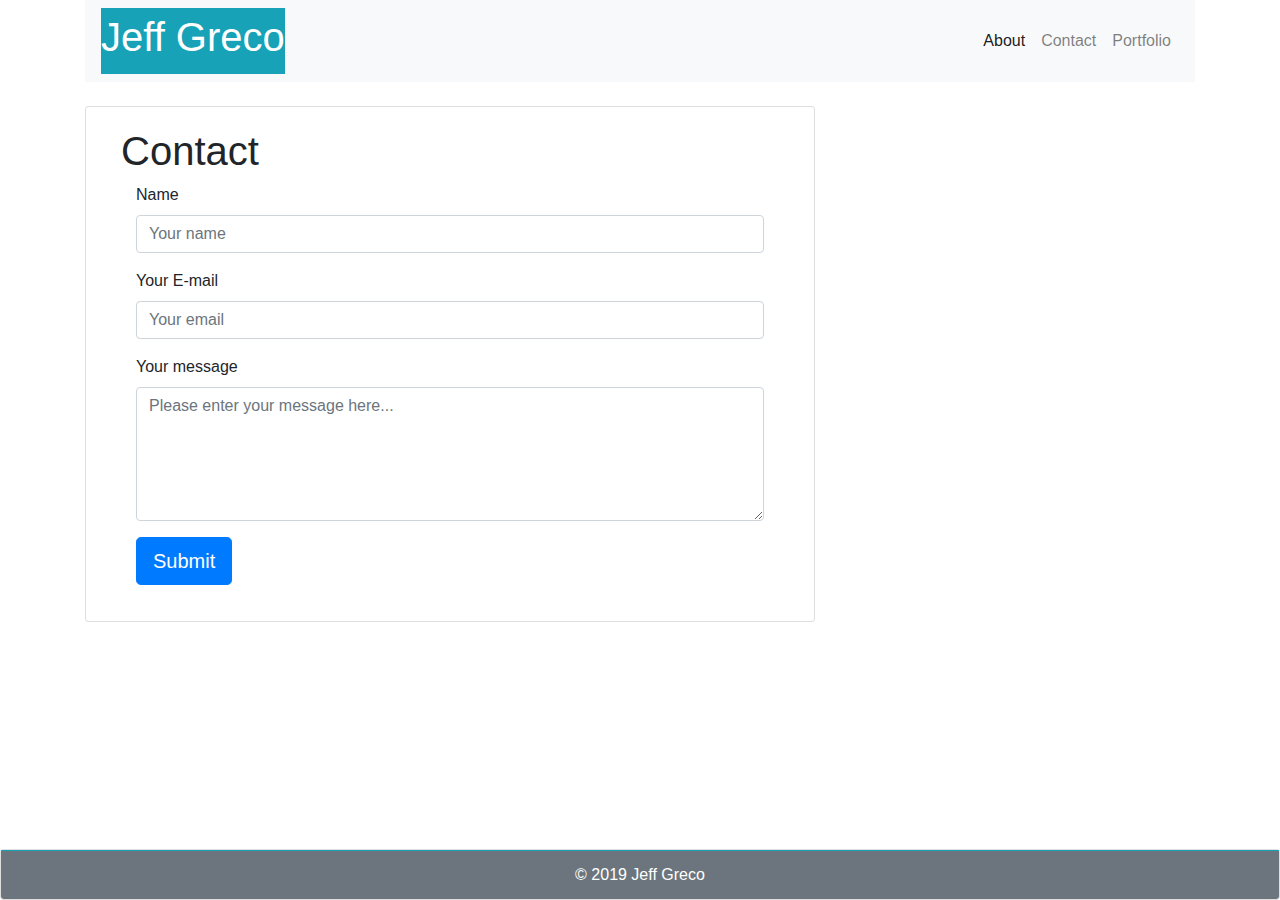
==== contact.html @ 39f517a6 "coded contact.html" ====
<!DOCTYPE html>
<html lang="en">

<head>
    <meta charset="UTF-8">
    <meta name="viewport" content="width=device-width, initial-scale=1.0">
    <meta http-equiv="X-UA-Compatible" content="ie=edge">
    <title>bootstrap-portfolio</title>
    <link rel="stylesheet" href="https://stackpath.bootstrapcdn.com/bootstrap/4.3.1/css/bootstrap.min.css"
        integrity="sha384-ggOyR0iXCbMQv3Xipma34MD+dH/1fQ784/j6cY/iJTQUOhcWr7x9JvoRxT2MZw1T" crossorigin="anonymous">
</head>

<body>

        
<div class="container">
<div class="row">
<div class="col-md-12">
    <nav class="navbar navbar-expand-lg navbar-light bg-light">
        <a class="navbar-brand bg-info text-white" href="index.html">
            <h1>Jeff Greco</h1>
        </a>
        <button class="navbar-toggler" type="button" data-toggle="collapse" data-target="#navbarText"
            aria-controls="navbarText" aria-expanded="false" aria-label="Toggle navigation">
            <span class="navbar-toggler-icon"></span>
        </button>
        <div class="collapse navbar-collapse" id="navbarText">
            <div class="navbar-nav mr-auto">
            </div>
            <span class="navbar-text">
                <ul class="navbar-nav mr-auto">
                    <li class="nav-item active">
                        <a class="nav-link" href="index.html">About <span class="sr-only">(current)</span></a>
                    </li>
                    <li class="nav-item">
                        <a class="nav-link" href="contact.html">Contact</a>
                    </li>
                    <li class="nav-item">
                        <a class="nav-link" href="portfolio.html">Portfolio</a>
                    </li>
                </ul>
            </span>
        </div>
    </nav>
</div>
</div>
</div>

    <div class="container mt-4">
       
        <div class="row">
            <div class="col-md-8">
                <div class="card">
                    <div class="card-body">
                            <div class="container">
                                    <div class="page-header">
                                            <h1>Contact</h1>
                                        </div>
                                    <div class="row">
                                      <div class="col-md-12">
                                        <div class="well well-sm">
                                          <form class="form-horizontal" action="" method="post">
                                          <fieldset>
                                            
                                    
                                            <!-- Name input-->
                                            <div class="form-group">
                                              <label class="col-md-12 control-label" for="name">Name</label>
                                              <div class="col-md-12">
                                                <input id="name" name="name" type="text" placeholder="Your name" class="form-control">
                                              </div>
                                            </div>
                                    
                                            <!-- Email input-->
                                            <div class="form-group">
                                              <label class="col-md-12 control-label" for="email">Your E-mail</label>
                                              <div class="col-md-12">
                                                <input id="email" name="email" type="text" placeholder="Your email" class="form-control">
                                              </div>
                                            </div>
                                    
                                            <!-- Message body -->
                                            <div class="form-group">
                                              <label class="col-md-12 control-label" for="message">Your message</label>
                                              <div class="col-md-12">
                                                <textarea class="form-control" id="message" name="message" placeholder="Please enter your message here..." rows="5"></textarea>
                                              </div>
                                            </div>
                                    
                                            <!-- Form actions -->
                                            <div class="form-group">
                                              <div class="col-md-12 text-left">
                                                <button type="submit" class="btn btn-primary btn-lg">Submit</button>
                                              </div>
                                            </div>
                                          </fieldset>
                                          </form>
                                        </div>
                                      </div>
                                    </div>
                                </div>
                    </div>
                </div>
            </div>
        </div>
    </div>


    <footer class="fixed-bottom">
        <div class="card text-center">
            <div class="card-footer text-white bg-secondary border-top border-info">
                &copy; 2019 Jeff Greco
            </div>
        </div>
    </footer>


</body>

</html>
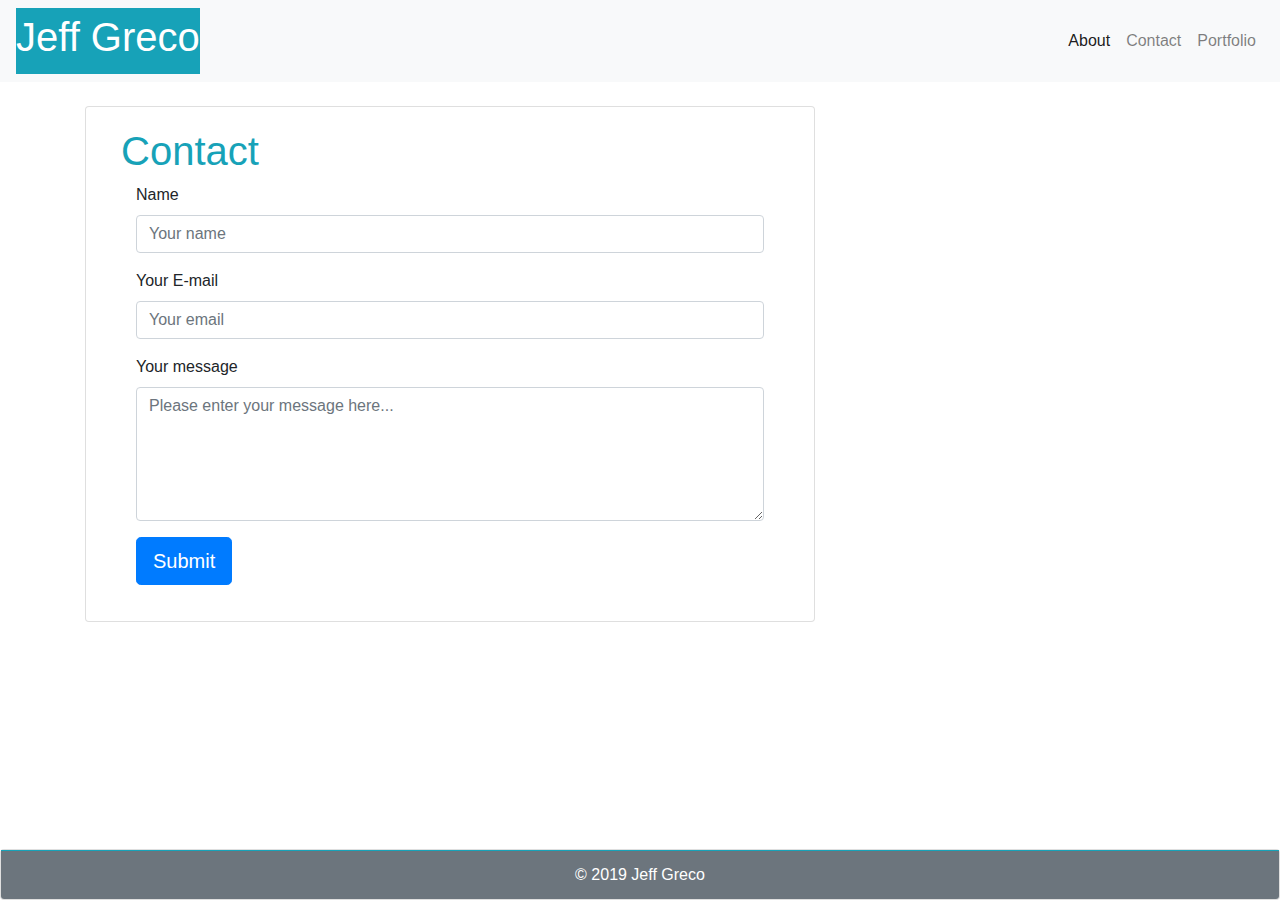
==== commit 546832d3: "fixed navbar" ====
--- a/contact.html
+++ b/contact.html
@@ -12,10 +12,8 @@
 
 <body>
 
-        
-<div class="container">
-<div class="row">
-<div class="col-md-12">
+
+
     <nav class="navbar navbar-expand-lg navbar-light bg-light">
         <a class="navbar-brand bg-info text-white" href="index.html">
             <h1>Jeff Greco</h1>
@@ -42,63 +40,68 @@
             </span>
         </div>
     </nav>
-</div>
-</div>
-</div>
 
-    <div class="container mt-4">
-       
+
+    <div class="container mt-4 mb-5">
+
         <div class="row">
             <div class="col-md-8">
                 <div class="card">
                     <div class="card-body">
-                            <div class="container">
-                                    <div class="page-header">
-                                            <h1>Contact</h1>
-                                        </div>
-                                    <div class="row">
-                                      <div class="col-md-12">
-                                        <div class="well well-sm">
-                                          <form class="form-horizontal" action="" method="post">
-                                          <fieldset>
-                                            
-                                    
-                                            <!-- Name input-->
-                                            <div class="form-group">
-                                              <label class="col-md-12 control-label" for="name">Name</label>
-                                              <div class="col-md-12">
-                                                <input id="name" name="name" type="text" placeholder="Your name" class="form-control">
-                                              </div>
-                                            </div>
-                                    
-                                            <!-- Email input-->
-                                            <div class="form-group">
-                                              <label class="col-md-12 control-label" for="email">Your E-mail</label>
-                                              <div class="col-md-12">
-                                                <input id="email" name="email" type="text" placeholder="Your email" class="form-control">
-                                              </div>
-                                            </div>
-                                    
-                                            <!-- Message body -->
-                                            <div class="form-group">
-                                              <label class="col-md-12 control-label" for="message">Your message</label>
-                                              <div class="col-md-12">
-                                                <textarea class="form-control" id="message" name="message" placeholder="Please enter your message here..." rows="5"></textarea>
-                                              </div>
-                                            </div>
-                                    
-                                            <!-- Form actions -->
-                                            <div class="form-group">
-                                              <div class="col-md-12 text-left">
-                                                <button type="submit" class="btn btn-primary btn-lg">Submit</button>
-                                              </div>
-                                            </div>
-                                          </fieldset>
-                                          </form>
-                                        </div>
-                                      </div>
+                        <div class="container">
+                            <div class="page-header">
+                                <h1 class="text-info">Contact</h1>
+                            </div>
+                            <div class="row">
+                                <div class="col-md-12">
+                                    <div class="well well-sm">
+                                        <form class="form-horizontal" action="" method="post">
+                                            <fieldset>
+
+
+                                                <!-- Name input-->
+                                                <div class="form-group">
+                                                    <label class="col-md-12 control-label" for="name">Name</label>
+                                                    <div class="col-md-12">
+                                                        <input id="name" name="name" type="text" placeholder="Your name"
+                                                            class="form-control">
+                                                    </div>
+                                                </div>
+
+                                                <!-- Email input-->
+                                                <div class="form-group">
+                                                    <label class="col-md-12 control-label" for="email">Your
+                                                        E-mail</label>
+                                                    <div class="col-md-12">
+                                                        <input id="email" name="email" type="text"
+                                                            placeholder="Your email" class="form-control">
+                                                    </div>
+                                                </div>
+
+                                                <!-- Message body -->
+                                                <div class="form-group">
+                                                    <label class="col-md-12 control-label" for="message">Your
+                                                        message</label>
+                                                    <div class="col-md-12">
+                                                        <textarea class="form-control" id="message" name="message"
+                                                            placeholder="Please enter your message here..."
+                                                            rows="5"></textarea>
+                                                    </div>
+                                                </div>
+
+                                                <!-- Form actions -->
+                                                <div class="form-group">
+                                                    <div class="col-md-12 text-left">
+                                                        <button type="submit"
+                                                            class="btn btn-primary btn-lg">Submit</button>
+                                                    </div>
+                                                </div>
+                                            </fieldset>
+                                        </form>
                                     </div>
                                 </div>
+                            </div>
+                        </div>
                     </div>
                 </div>
             </div>
